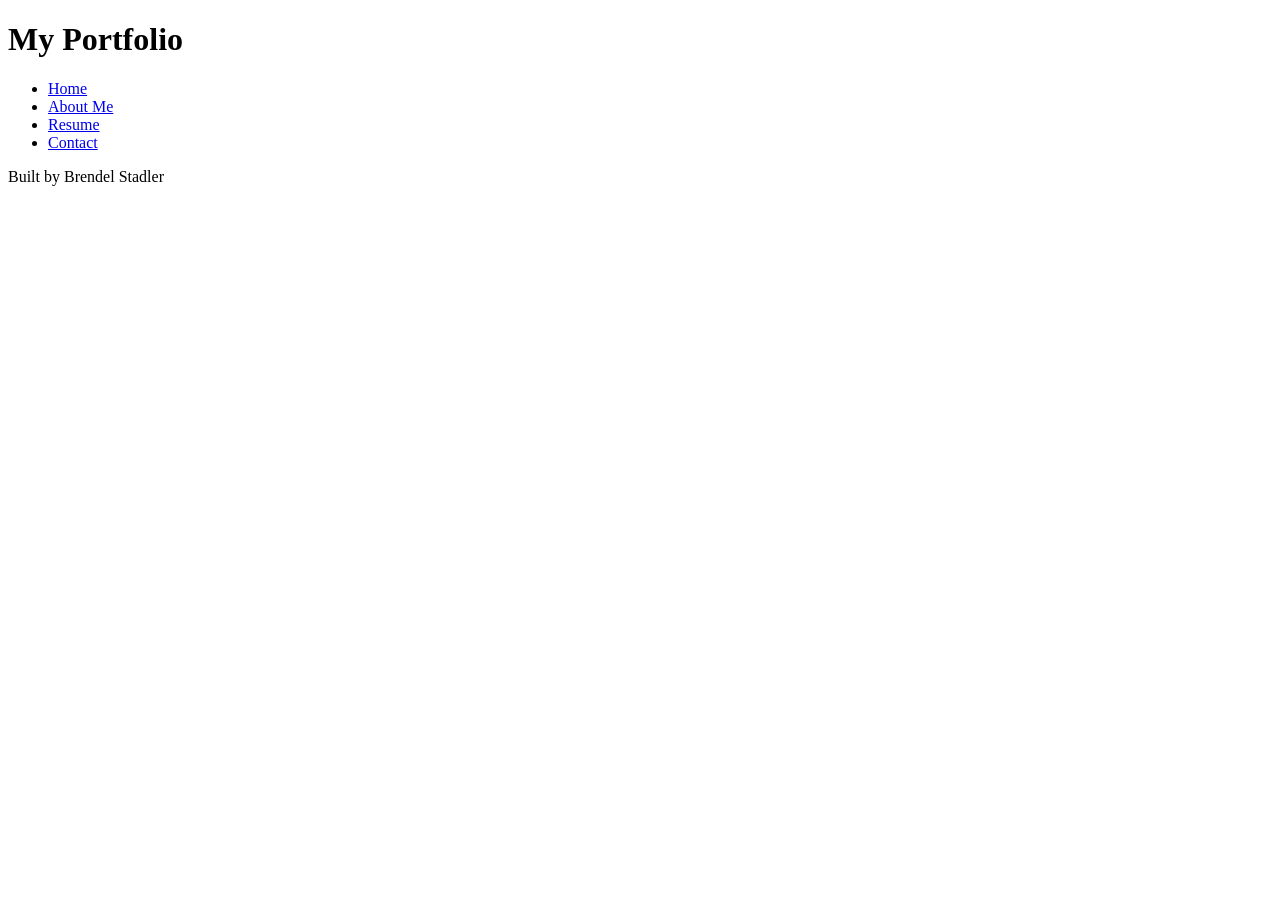
==== index.html @ 3e253f73 "html basics All content necessary for code along" ====
<!DOCTYPE html>
<html lang="en">
<head>
    <meta charset="UTF-8">
    <meta name="viewport" content="width=device-width, initial-scale=1.0">
    <title>My Portfolio</title>
</head>
<body>
    <header>
        <h1>My Portfolio</h1>
    </header>
        <nav>
            <ul>
                <li><a href="index.html">Home</a></li>
                <li><a href="about.html">About Me</a></li>
                <li><a href="resume.html">Resume</a></li>
                <li><a href="contact.html">Contact</a></li>
            </ul>
        </nav>
        <main>

        </main>
        <footer>
            <p>Built by Brendel Stadler</p>
        </footer>
</body>
</html>
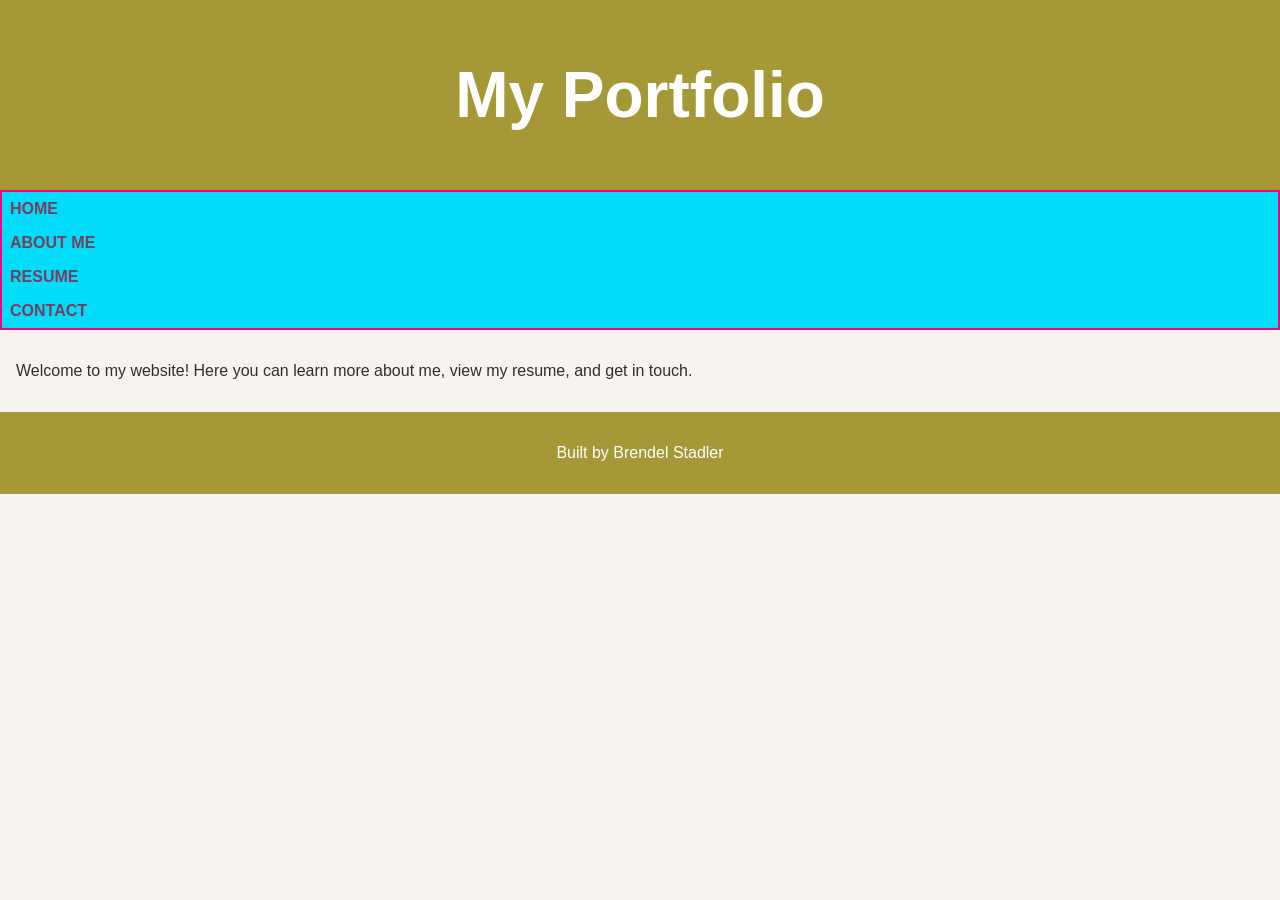
==== commit 9849ea1d: "Updated Style Updated style and paragraphs" ====
--- a/index.html
+++ b/index.html
@@ -3,6 +3,7 @@
 <head>
     <meta charset="UTF-8">
     <meta name="viewport" content="width=device-width, initial-scale=1.0">
+    <link rel="stylesheet" href="styles.css">
     <title>My Portfolio</title>
 </head>
 <body>
@@ -18,10 +19,10 @@
             </ul>
         </nav>
         <main>
-
+<p>Welcome to my website! Here you can learn more about me, view my resume, and get in touch.</p>
         </main>
         <footer>
             <p>Built by Brendel Stadler</p>
         </footer>
 </body>
-</html>+</html>
--- a/styles.css
+++ b/styles.css
@@ -0,0 +1,97 @@
+/* CSS by Brendel Stadler
+   Last Updated: 2024-06-10
+   Description: Styles for the portfolio website
+*/
+/* Color Palette:
+- bright yellow: #FADD00 
+- Blue: #00DDFA
+- Pink: #FA0080
+- Purple: #7A3D5D
+- Green: #A59837
+- Teal: #3D737A
+*/
+
+/* Global (base) Mobile First */
+body {
+    font-family: 'Arial', sans-serif;
+    margin: 0;
+    padding: 0;
+    background-color: #3D737A; /* Teal */
+    color: white;
+}
+header {
+    background-color: #A59837; /* Green */
+    color: #FA0080; /* Pink */
+    padding: 15px;
+    text-align: center;
+}
+h1 {
+    color: white; /* Blue */
+    font-size: 4em;
+}
+h2{
+    color: #FA0080; /* Pink */
+    font-size: 2.5em;
+}
+body {
+    
+    font-family: Arial, sans-serif;
+    margin: 0;
+    background-color: #F7F4EF;
+    color: #2F2F2F;
+    display:grid;
+    grid-template-columns: 1fr;
+}
+
+nav ul {
+    list-style: none;
+    margin: 0;
+    padding: 0;
+    border: 2px solid #FA0080;
+}
+
+nav a {
+    font-weight: bold;
+    display: grid;
+    grid-template-columns: 1fr 1fr 1fr 1fr;
+    gap: 1rem;
+    color: #7a3d5d;
+    background-color: #00DDFA;
+    text-decoration: none;
+    padding: 0.5rem;
+    text-transform:uppercase;
+    justify-content: space-between;
+}
+
+nav a:hover {
+    background-color: #fa0080;
+}
+
+main {
+    padding: 1rem;
+}
+
+main a {
+    background-color: #3D737A;
+    color: white;
+    text-decoration: none;
+    padding: 0.5rem;
+    display: inline-block;
+    text-transform:uppercase;
+}
+
+main a:hover {
+    background-color: #a59837;
+    color: white;
+}
+
+section {
+    margin-bottom: 2rem;
+}
+
+footer {
+    background-color: #a59837;
+    color: white;
+    text-align: center;
+    padding: 1rem;
+}
